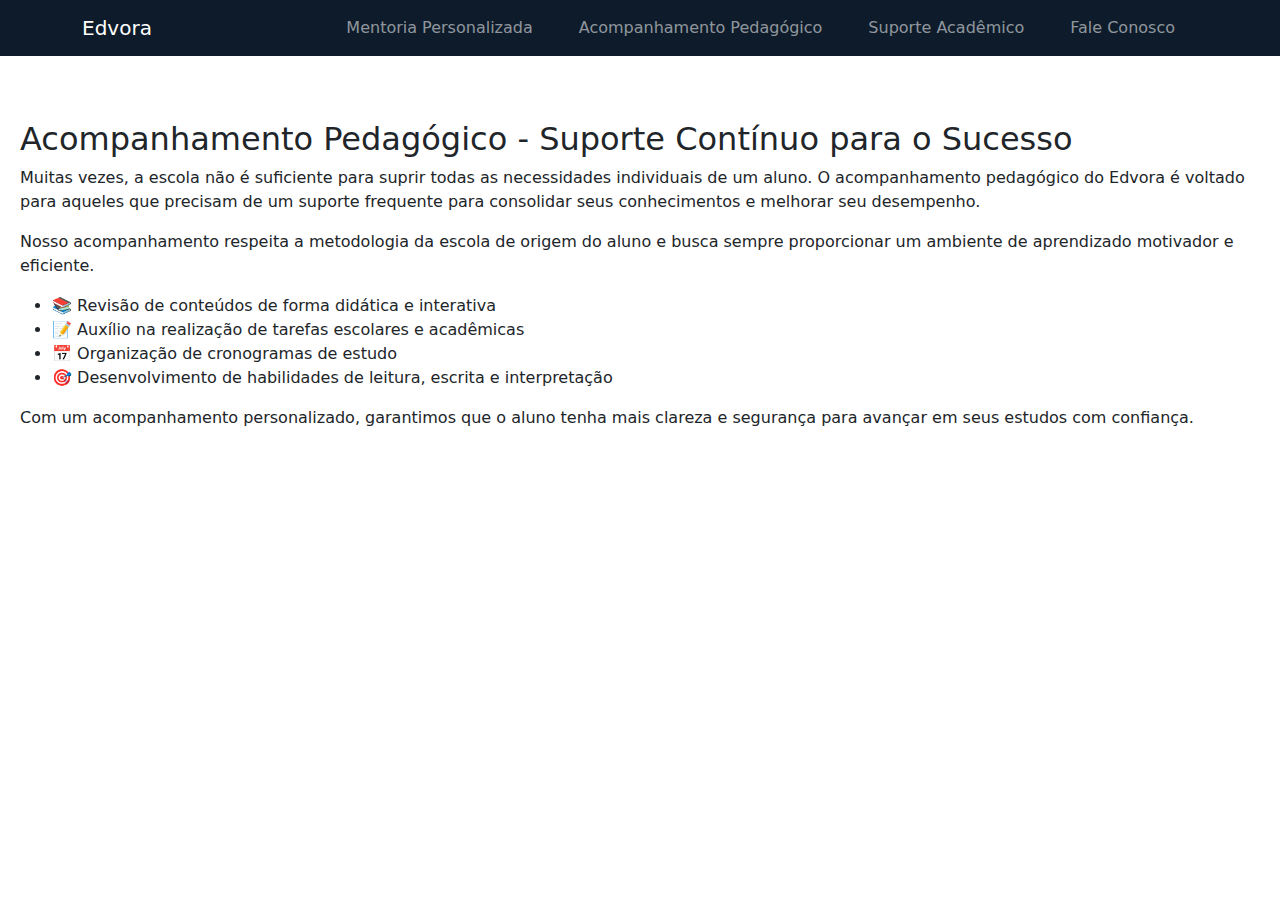
==== acompanhamento.html @ ba243cc8 "ADD mais paginas, conteudo, base do site" ====
<!DOCTYPE html>
<html lang="pt">
<head>
    <meta charset="UTF-8">
    <meta name="viewport" content="width=device-width, initial-scale=1.0">
    <title>Acompanhamento - Edvora</title>
    <link rel="stylesheet" href="styles.css">
    <link rel="stylesheet" href="https://cdn.jsdelivr.net/npm/bootstrap@5.3.0/dist/css/bootstrap.min.css">
</head>
<body>

    <nav class="navbar navbar-expand-lg navbar-dark fixed-top">
        <div class="container">
            <a class="navbar-brand" href="index.html">Edvora</a>
            <button class="navbar-toggler" type="button" data-bs-toggle="collapse" data-bs-target="#navbarNav">
                <span class="navbar-toggler-icon"></span>
            </button>
            <div class="collapse navbar-collapse" id="navbarNav">
                <ul class="navbar-nav ms-auto">
                    <li class="nav-item"><a class="nav-link" href="mentoria.html">Mentoria Personalizada</a></li>
                    <li class="nav-item"><a class="nav-link" href="acompanhamento.html">Acompanhamento Pedagógico</a></li>
                    <li class="nav-item"><a class="nav-link" href="suporte.html">Suporte Acadêmico</a></li>
                    <li class="nav-item"><a class="nav-link btn-contact" href="contato.html">Fale Conosco</a></li>
                </ul>
            </div>
        </div>
    </nav>

    <div class="page-content">
        
<h2>Acompanhamento Pedagógico - Suporte Contínuo para o Sucesso</h2>
<p>Muitas vezes, a escola não é suficiente para suprir todas as necessidades individuais de um aluno. O acompanhamento pedagógico do Edvora é voltado para aqueles que precisam de um suporte frequente para consolidar seus conhecimentos e melhorar seu desempenho.</p>
<p>Nosso acompanhamento respeita a metodologia da escola de origem do aluno e busca sempre proporcionar um ambiente de aprendizado motivador e eficiente.</p>
<ul>
    <li>📚 Revisão de conteúdos de forma didática e interativa</li>
    <li>📝 Auxílio na realização de tarefas escolares e acadêmicas</li>
    <li>📅 Organização de cronogramas de estudo</li>
    <li>🎯 Desenvolvimento de habilidades de leitura, escrita e interpretação</li>
</ul>
<p>Com um acompanhamento personalizado, garantimos que o aluno tenha mais clareza e segurança para avançar em seus estudos com confiança.</p>

    </div>

</body>
</html>
---- styles.css ----
body {
    font-family: 'Arial', sans-serif;
    background-color: #f8f9fa;
    margin: 0;
    padding: 0;
}

/* Navbar */
.navbar {
    background: #0d1b2a;
    padding: 15px;
}

.navbar .navbar-nav .nav-item {
    margin: 0 15px;
}

/* Espaçamento adequado abaixo da navbar nos HTMLs secundários */
.page-content {
    margin-top: 100px;
    padding: 20px;
}

/* Hero Section */
.hero-section {
    background: linear-gradient(to right, #0d1b2a, #1b263b);
    color: white;
    padding: 100px 20px;
    text-align: center;
}

.hero-section .btn {
    background: #f4a261;
    color: #0d1b2a;
    font-weight: bold;
    border: none;
    padding: 12px 20px;
    border-radius: 5px;
}

.hero-section .btn:hover {
    background: #e76f51;
}

/* Botões Ensino Fundamental, Médio e Graduação */
.categories {
    display: flex;
    justify-content: center;
    text-align: center;
    gap: 30px;
    margin: 60px 0;
}

.category {
    padding: 20px;
    background: white;
    border-radius: 10px;
    box-shadow: 0 4px 6px rgba(0, 0, 0, 0.1);
    transition: transform 0.3s ease-in-out;
    width: 280px;
}

.category a {
    text-decoration: none;
    color: #0d1b2a;
    font-weight: bold;
}

.category:hover {
    transform: translateY(-10px);
}

/* Alternância de fundo nas seções */
.services {
    background: #1b263b;
    color: white;
    padding: 60px 20px;
    text-align: center;
}

.how-it-works {
    background: white;
    color: #0d1b2a;
    padding: 60px 20px;
    text-align: center;
}

/* Seção "Entre em contato" */
.contact-cta {
    background: #1b263b;
    color: white;
    padding: 60px 20px;
    text-align: center;
}

.contact-cta .btn {
    background: #f4a261;
    font-weight: bold;
    padding: 12px 20px;
    border-radius: 5px;
    margin-top: 20px;
}

.contact-cta .btn:hover {
    background: #e76f51;
}

/* Frases aleatórias */
.quote-section {
    background: white;
    color: #0d1b2a;
    padding: 50px;
    text-align: center;
    font-style: italic;
}

/* Footer */
.footer {
    background: #0d1b2a;
    color: white;
    text-align: center;
    padding: 20px;
    margin-top: 40px;
}
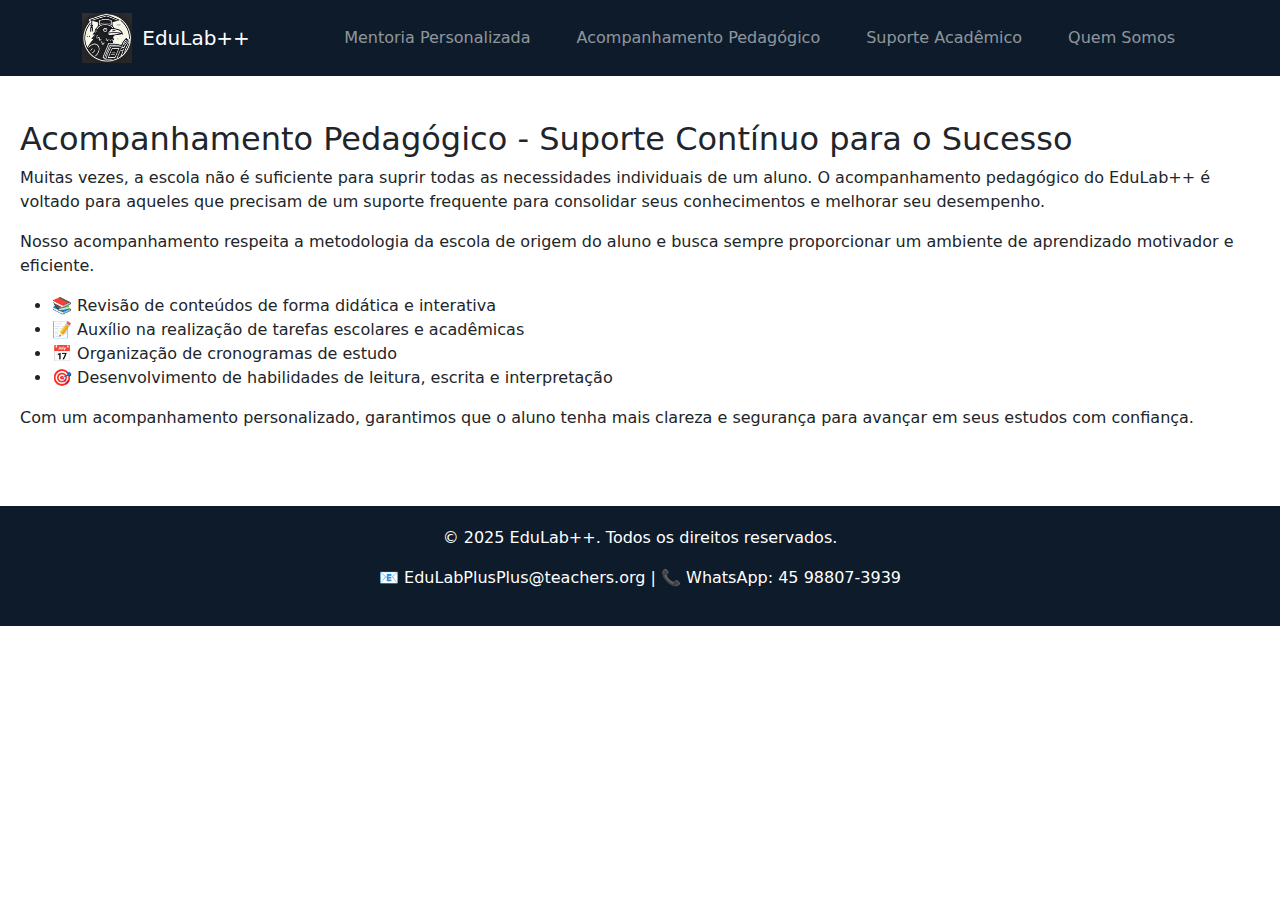
==== commit a1ee2aea: "UPDATE geralzona no site" ====
--- a/acompanhamento.html
+++ b/acompanhamento.html
@@ -4,7 +4,7 @@
 <head>
     <meta charset="UTF-8">
     <meta name="viewport" content="width=device-width, initial-scale=1.0">
-    <title>Acompanhamento - Edvora</title>
+    <title>Acompanhamento - EduLab++</title>
     <link rel="stylesheet" href="styles.css">
     <link rel="stylesheet" href="https://cdn.jsdelivr.net/npm/bootstrap@5.3.0/dist/css/bootstrap.min.css">
 </head>
@@ -12,16 +12,22 @@
 
     <nav class="navbar navbar-expand-lg navbar-dark fixed-top">
         <div class="container">
-            <a class="navbar-brand" href="index.html">Edvora</a>
+            <!-- Logotipo -->
+            <a class="navbar-brand d-flex align-items-center" href="index.html">
+                <img src="logotipo.png" alt="Logo" class="d-inline-block" style="height: 50px; max-width: 100%; margin-right: 10px;">
+                <span>EduLab++</span>
+            </a>
+            
             <button class="navbar-toggler" type="button" data-bs-toggle="collapse" data-bs-target="#navbarNav">
                 <span class="navbar-toggler-icon"></span>
             </button>
+            
             <div class="collapse navbar-collapse" id="navbarNav">
                 <ul class="navbar-nav ms-auto">
                     <li class="nav-item"><a class="nav-link" href="mentoria.html">Mentoria Personalizada</a></li>
                     <li class="nav-item"><a class="nav-link" href="acompanhamento.html">Acompanhamento Pedagógico</a></li>
                     <li class="nav-item"><a class="nav-link" href="suporte.html">Suporte Acadêmico</a></li>
-                    <li class="nav-item"><a class="nav-link btn-contact" href="contato.html">Fale Conosco</a></li>
+                    <li class="nav-item"><a class="nav-link btn-contact" href="quem_somos.html">Quem Somos</a></li>
                 </ul>
             </div>
         </div>
@@ -30,7 +36,7 @@
     <div class="page-content">
         
 <h2>Acompanhamento Pedagógico - Suporte Contínuo para o Sucesso</h2>
-<p>Muitas vezes, a escola não é suficiente para suprir todas as necessidades individuais de um aluno. O acompanhamento pedagógico do Edvora é voltado para aqueles que precisam de um suporte frequente para consolidar seus conhecimentos e melhorar seu desempenho.</p>
+<p>Muitas vezes, a escola não é suficiente para suprir todas as necessidades individuais de um aluno. O acompanhamento pedagógico do EduLab++ é voltado para aqueles que precisam de um suporte frequente para consolidar seus conhecimentos e melhorar seu desempenho.</p>
 <p>Nosso acompanhamento respeita a metodologia da escola de origem do aluno e busca sempre proporcionar um ambiente de aprendizado motivador e eficiente.</p>
 <ul>
     <li>📚 Revisão de conteúdos de forma didática e interativa</li>
@@ -42,5 +48,10 @@
 
     </div>
 
+<footer class="footer">
+    <p>© 2025 EduLab++. Todos os direitos reservados.</p>
+    <p>📧 EduLabPlusPlus@teachers.org | 📞 WhatsApp: 45 98807-3939</p>
+</footer>
+
 </body>
 </html>
